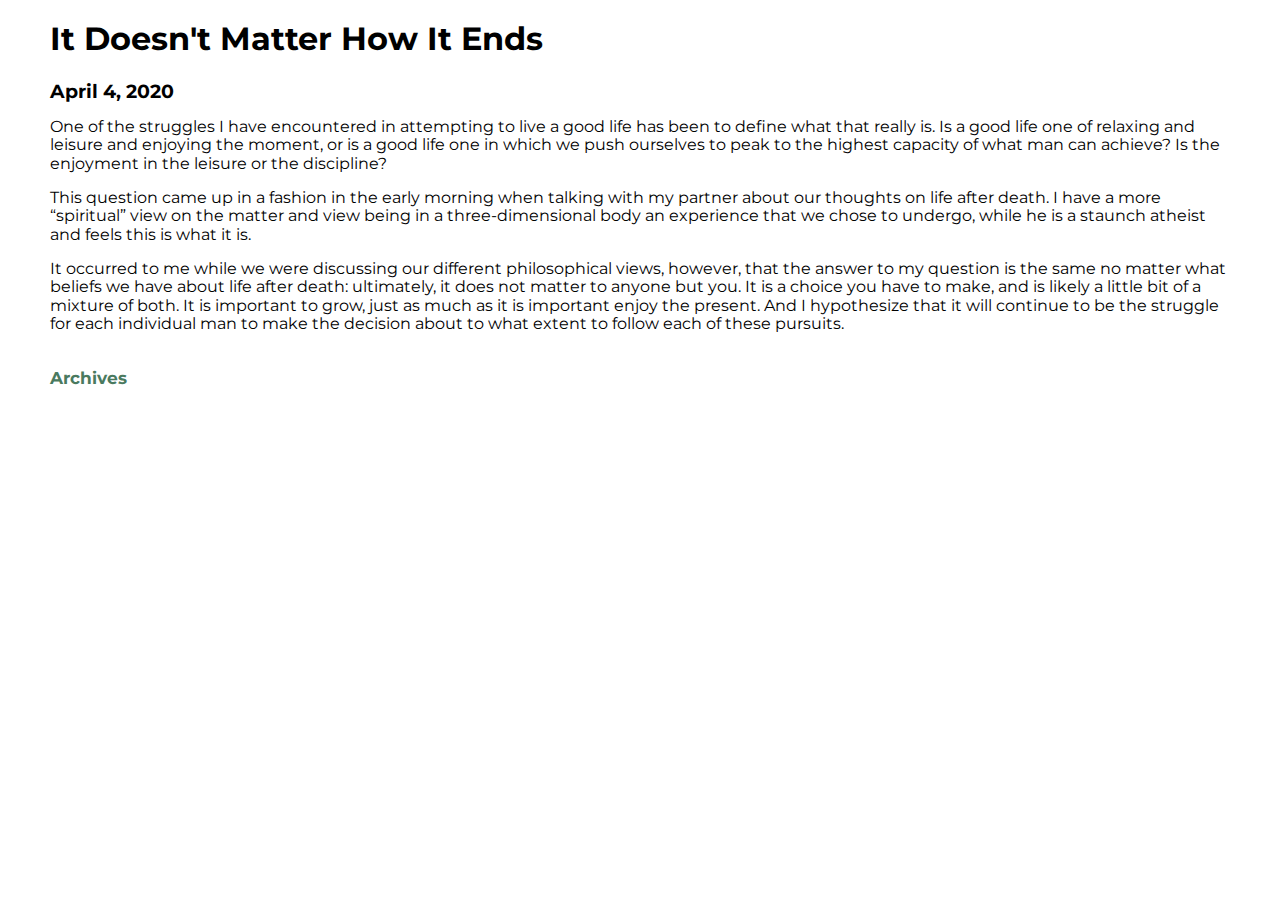
==== it-doesnt-matter-how-it-ends.html @ 586f98b5 "Added blog article #1" ====
<!DOCTYPE html>
<html lang="en" dir="ltr">
  <head>
    <link rel="stylesheet" href="normalize.css">
    <link rel="stylesheet" href="main.css">
    <link href="https://fonts.googleapis.com/css2?family=Montserrat:ital,wght@0,400;0,500;1,400;1,500&display=swap" rel="stylesheet">
    <meta name="viewport" content="width=device-width, initial-scale=1">
    <meta charset="utf-8">
    <title>It Doesn't Matter How It Ends</title>
  </head>
  <body>
    <h1>It Doesn't Matter How It Ends</h1>
    <h2>April 4, 2020</h2>
    <p>One of the struggles I have encountered in attempting to live a good life has been to define what that really is. Is a good life one of relaxing and leisure and enjoying the moment, or is a good life one in which we push ourselves to peak to the highest capacity of what man can achieve? Is the enjoyment in the leisure or the discipline?</p>

    <p>This question came up in a fashion in the early morning when talking with my partner about our thoughts on life after death. I have a more “spiritual” view on the matter and view being in a three-dimensional body an experience that we chose to undergo, while he is a staunch atheist and feels this is what it is.</p>

    <p>It occurred to me while we were discussing our different philosophical views, however, that the answer to my question is the same no matter what beliefs we have about life after death: ultimately, it does not matter to anyone but you. It is a choice you have to make, and is likely a little bit of a mixture of both. It is important to grow, just as much as it is important enjoy the present. And I hypothesize that it will continue to be the struggle for each individual man to make the decision about to what extent to follow each of these pursuits.</p>

    <h3><a href="index.html" class="small-font">Archives</a></h3>
  </body>
</html>
---- main.css ----
:root {
  --blue: #4A7A5F;
}

html {
  padding-left: 50px;
  padding-right: 50px;
  font-family: 'Montserrat', sans-serif;
}

h1 {
  font-size: 2em;
}

h2 {
  font-size: 1.2em;
}

h3 {
  font-size: 1.2em;
  padding-top: .7em;
}

p, ul {
  font-size: 1em;
}

ul {
  list-style-type: circle;
}

a:link {
  color: var(--blue);
  text-decoration: none;
}

a:visited {
  color: var(--blue);
  text-decoration: none;
}

a:hover {
  color: var(--blue);
  text-decoration: underline;
}

a:active {
  color: var(--blue);
  text-decoration: underline;
}


.spacing-large {
  padding-bottom: 100px;
}

.small-font {
  font-size: .9em;
}
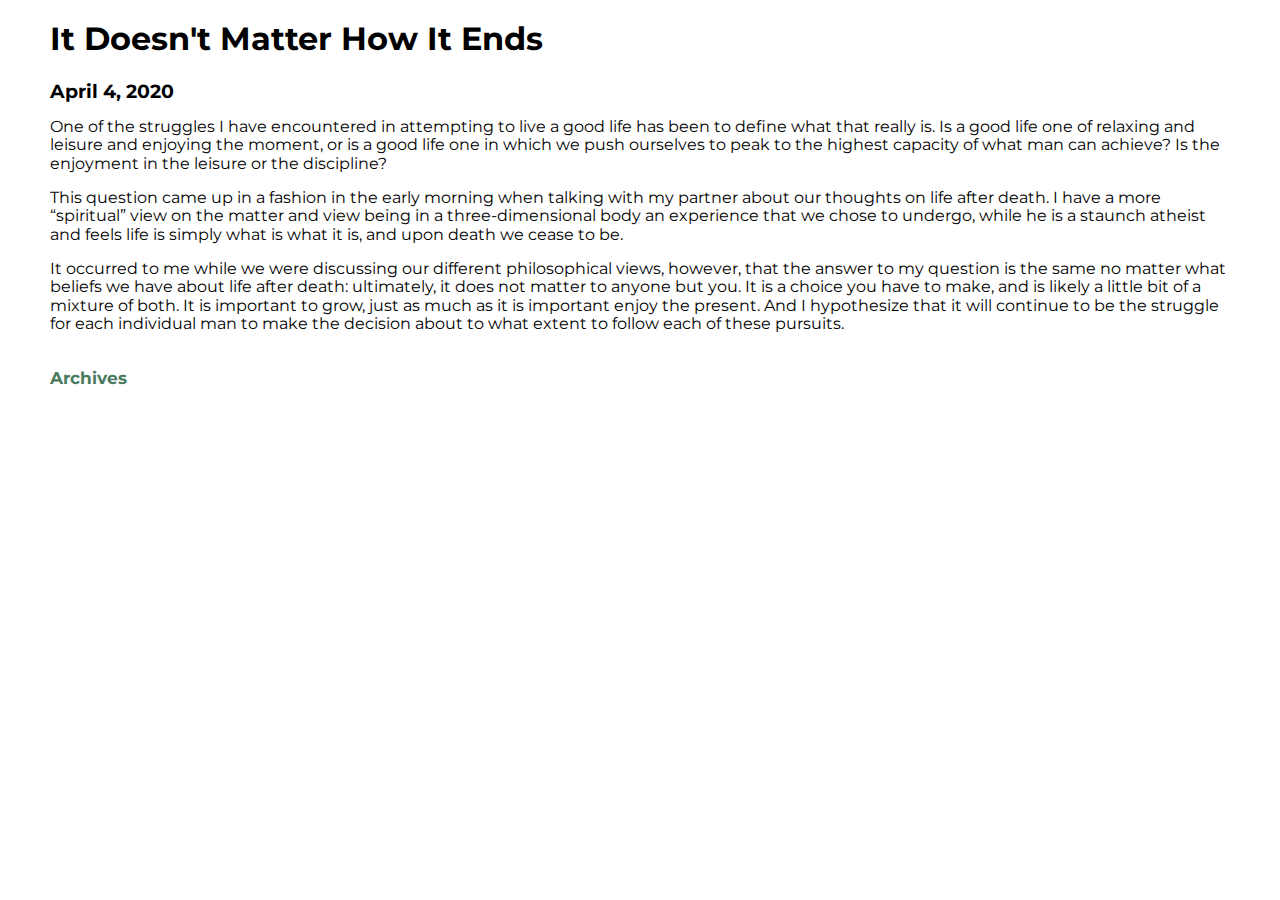
==== commit 66adceb1: "Slight gramatical changes" ====
--- a/it-doesnt-matter-how-it-ends.html
+++ b/it-doesnt-matter-how-it-ends.html
@@ -13,7 +13,7 @@
     <h2>April 4, 2020</h2>
     <p>One of the struggles I have encountered in attempting to live a good life has been to define what that really is. Is a good life one of relaxing and leisure and enjoying the moment, or is a good life one in which we push ourselves to peak to the highest capacity of what man can achieve? Is the enjoyment in the leisure or the discipline?</p>
 
-    <p>This question came up in a fashion in the early morning when talking with my partner about our thoughts on life after death. I have a more “spiritual” view on the matter and view being in a three-dimensional body an experience that we chose to undergo, while he is a staunch atheist and feels this is what it is.</p>
+    <p>This question came up in a fashion in the early morning when talking with my partner about our thoughts on life after death. I have a more “spiritual” view on the matter and view being in a three-dimensional body an experience that we chose to undergo, while he is a staunch atheist and feels life is simply what is what it is, and upon death we cease to be.</p>
 
     <p>It occurred to me while we were discussing our different philosophical views, however, that the answer to my question is the same no matter what beliefs we have about life after death: ultimately, it does not matter to anyone but you. It is a choice you have to make, and is likely a little bit of a mixture of both. It is important to grow, just as much as it is important enjoy the present. And I hypothesize that it will continue to be the struggle for each individual man to make the decision about to what extent to follow each of these pursuits.</p>
 
